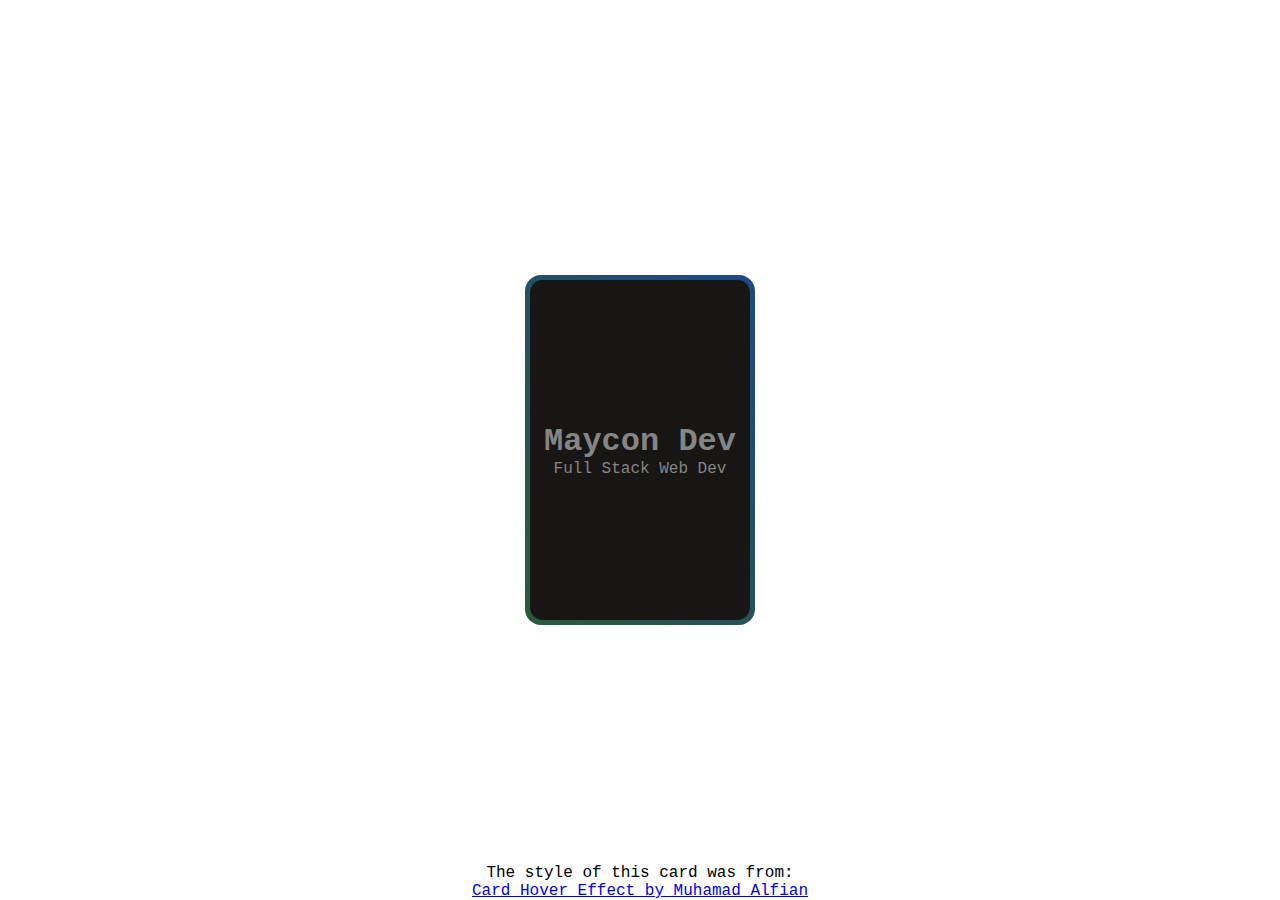
==== CardHoverEffect/index.html @ 5d82f5bb "Added Card Hover Effect to practice css." ====
<!DOCTYPE html>
<html lang="en">
<head>
    <meta charset="UTF-8">
    <meta http-equiv="X-UA-Compatible" content="IE=edge">
    <meta name="viewport" content="width=device-width, initial-scale=1.0">
    <link rel="stylesheet" href="style.css">
    <title>Card Hover Effect</title>
</head>
<body>
    <div class="container">
        <div class="card">
            <div>
                <h1>Maycon Dev</h1>
                <p>Full Stack Web Dev</p>
            </div>
        </div>
    </div>
    <div class="info">
        <p>The style of this card was from:</p>
        <p><a href="https://www.youtube.com/shorts/rtM_zfIV_bQ">Card Hover Effect by Muhamad Alfian</a></p>
    </div>
</body>
</html>
---- CardHoverEffect/style.css ----
* {
    padding: 0;
    margin: 0;
    box-sizing: border-box;
}

body {
    min-height: 100vh;
    display: flex;
    justify-content: center;
    align-items: center;
    flex-direction: column;
    font-family: 'Courier New', Courier, monospace;
}

.container {
    width: 230px;
    height: 350px;
    position: relative;
    border-radius: 1rem;
    background-image: linear-gradient(50deg, #2a5a3b, #1e4886);
    overflow: hidden;
}

.container::before {
    content: '';
    position: absolute;
    top: 0;
    right: 35px;
    width: 200%;
    height: 34px;
    transform: rotate(-45deg) translate(0, -90px);
    background-image: linear-gradient(50deg, #00ff59, #02b3ff);
    transition: 1.9s;
}

.card {
    position: absolute;
    display: grid;
    place-items: center;
    text-align: center;
    inset: 5px;
    background-color: #171614;
    border-radius: .8rem;
    z-index: 1;
    color: #858585;
    cursor: pointer;
    transition: color .5s ease;
}
.card:hover{
    color: white;
}

.container:hover::before {
    animation: effect 1.9s;
}

@keyframes effect {
    100% {
        transform: rotate(-45deg) translate(0, 450px);
    }
}

.info {
    position: absolute;
    bottom: 0;
    text-align: center;
}
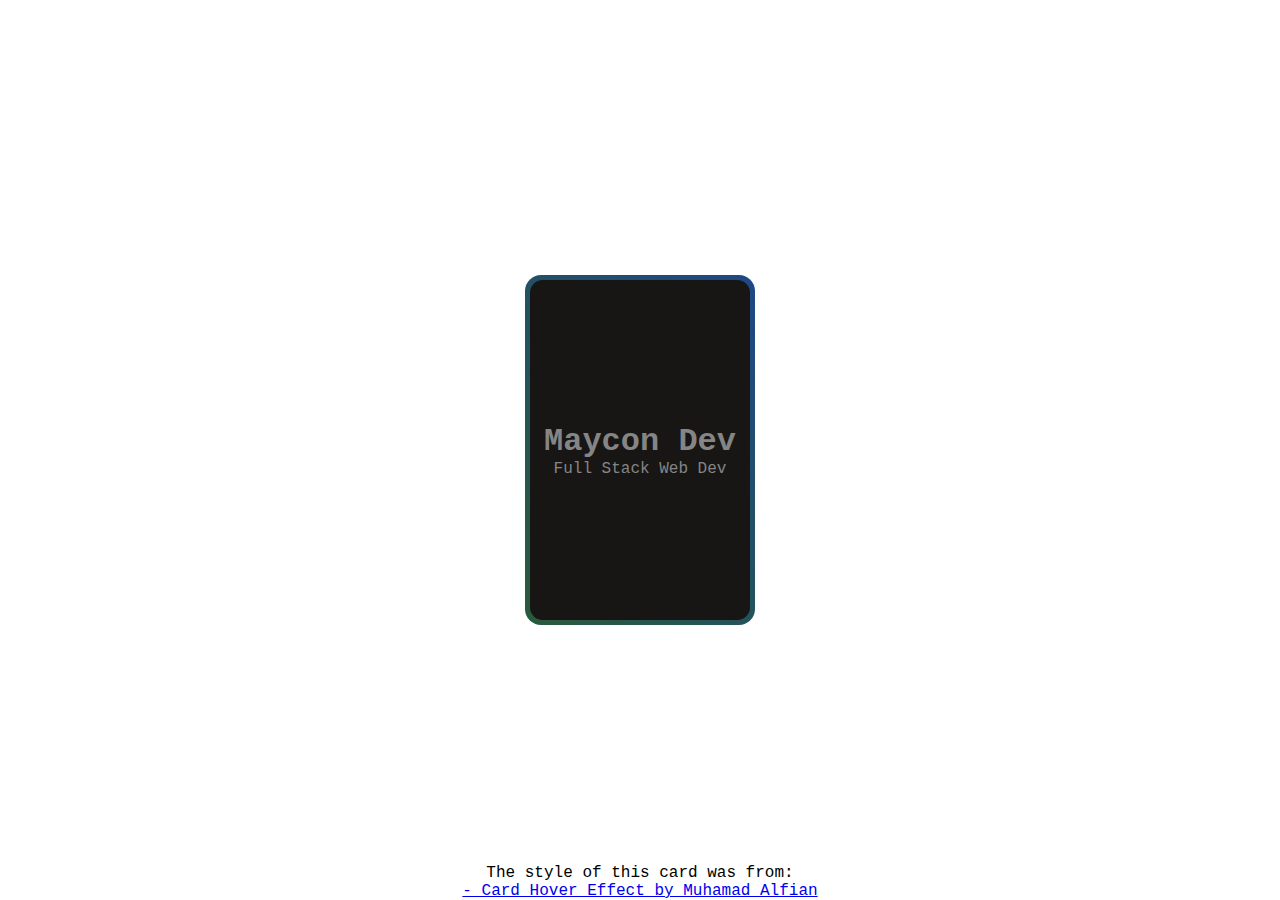
==== commit 45f39dfc: "Little changes" ====
--- a/CardHoverEffect/index.html
+++ b/CardHoverEffect/index.html
@@ -18,7 +18,7 @@
     </div>
     <div class="info">
         <p>The style of this card was from:</p>
-        <p><a href="https://www.youtube.com/shorts/rtM_zfIV_bQ">Card Hover Effect by Muhamad Alfian</a></p>
+        <p><a href="https://www.youtube.com/shorts/rtM_zfIV_bQ"> - Card Hover Effect by Muhamad Alfian</a></p>
     </div>
 </body>
 </html>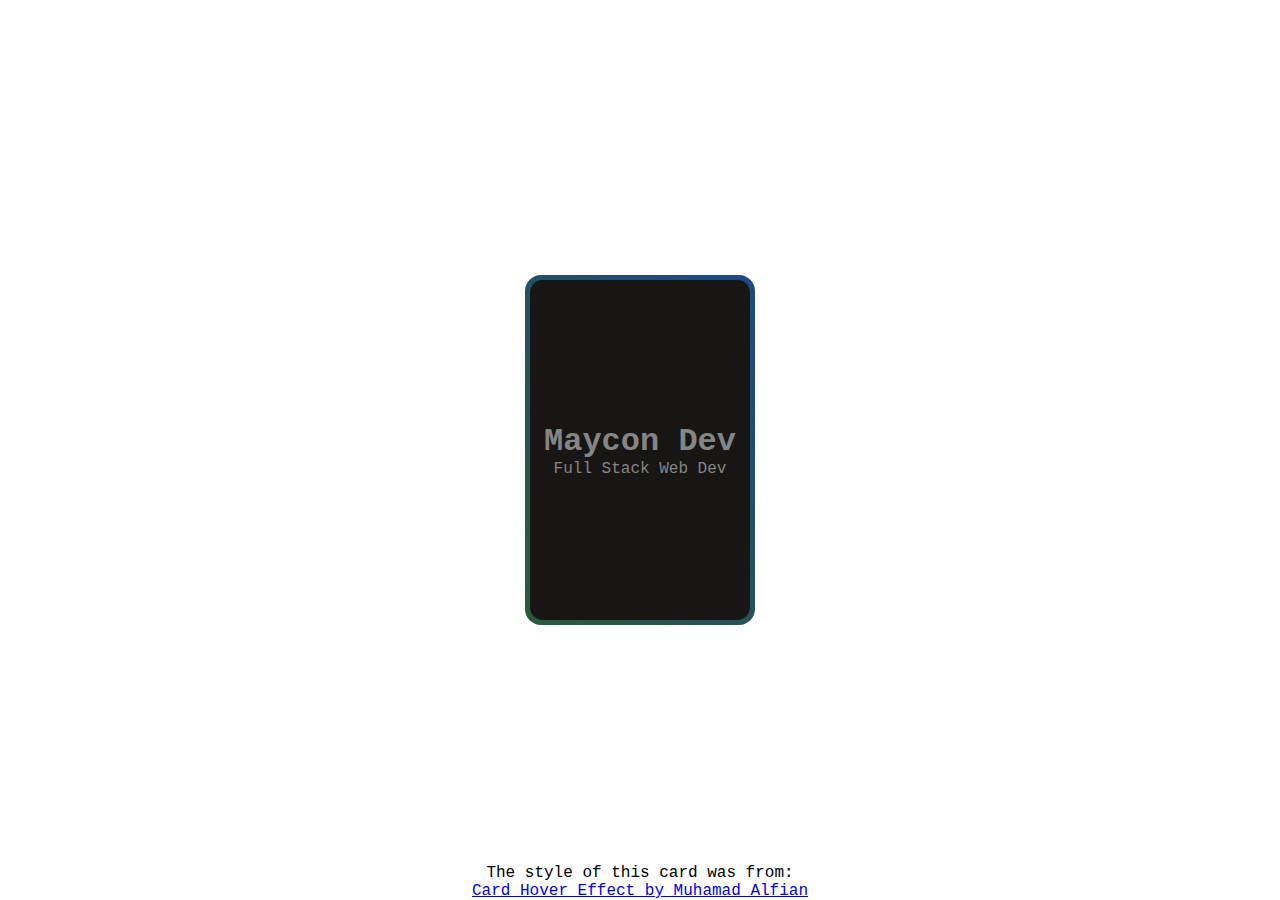
==== commit ff3fa3e1: "Edit" ====
--- a/CardHoverEffect/index.html
+++ b/CardHoverEffect/index.html
@@ -18,7 +18,7 @@
     </div>
     <div class="info">
         <p>The style of this card was from:</p>
-        <p><a href="https://www.youtube.com/shorts/rtM_zfIV_bQ"> - Card Hover Effect by Muhamad Alfian</a></p>
+        <p><a href="https://www.youtube.com/shorts/rtM_zfIV_bQ">Card Hover Effect by Muhamad Alfian</a></p>
     </div>
 </body>
 </html>